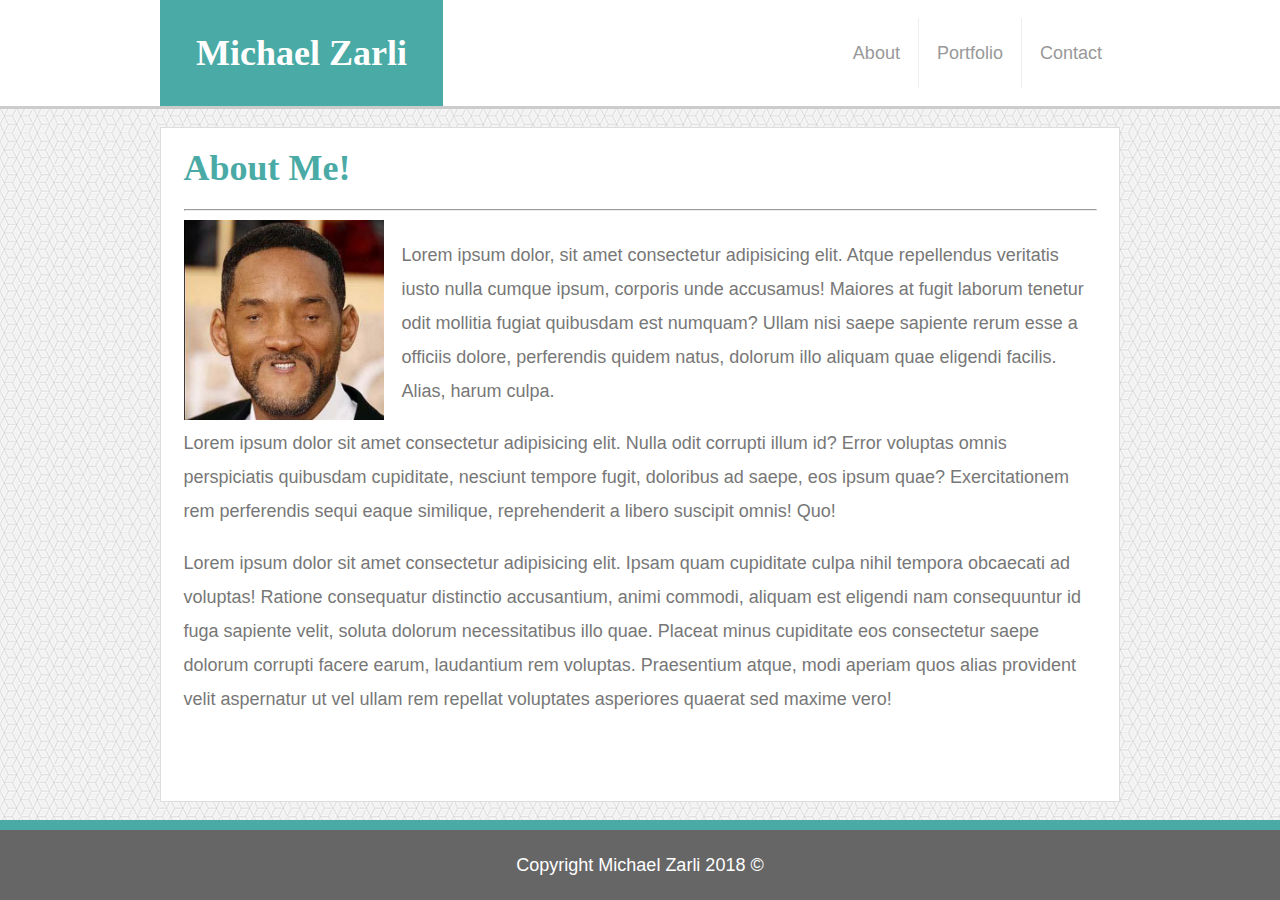
==== index.html @ ed0bbc56 "finished" ====
<!DOCTYPE html>
<html>
  
    <head>
        <meta charset="UTF-8">
        <meta name="viewport" content="width=device-width,initial-scale=1">
        <title>About Michael Zarli</title>
        <!-- <link rel="stylesheet" type="text/css" href="assets/css/reset.css"> -->
        <link rel="stylesheet" type="text/css" href="assets/css/style.css">
    </head>

    <body>
        <header>
            <div class="flexContainer">

                <h1 class="logo">Michael Zarli</h1>

                <nav>
                    <a id="aboutMe" href="index.html">About</a>
                    <a id="portfolio" href="portfolio.html">Portfolio</a>
                    <a id="contact" href="contact.html">Contact</a>
                </nav>

            </div>
        </header>

  

        <div class="mainContent">
                <div>
                    <h1 class="contentHeading">About Me!</h1>
                    <hr>
                </div>

                <div>
                    <img class="headshot" src="assets/images/photo.jpg" alt="Woll Smoth">
                    
                    <p>Lorem ipsum dolor, sit amet consectetur adipisicing elit. Atque repellendus veritatis iusto nulla cumque ipsum, corporis unde accusamus! Maiores at fugit laborum tenetur odit mollitia fugiat quibusdam est numquam? Ullam nisi saepe sapiente rerum esse a officiis dolore, perferendis quidem natus, dolorum illo aliquam quae eligendi facilis. Alias, harum culpa.</p>
                
                    <p>Lorem ipsum dolor sit amet consectetur adipisicing elit. Nulla odit corrupti illum id? Error voluptas omnis perspiciatis quibusdam cupiditate, nesciunt tempore fugit, doloribus ad saepe, eos ipsum quae? Exercitationem rem perferendis sequi eaque similique, reprehenderit a libero suscipit omnis! Quo!</p>
                
                    <p>Lorem ipsum dolor sit amet consectetur adipisicing elit. Ipsam quam cupiditate culpa nihil tempora obcaecati ad voluptas! Ratione consequatur distinctio accusantium, animi commodi, aliquam est eligendi nam consequuntur id fuga sapiente velit, soluta dolorum necessitatibus illo quae. Placeat minus cupiditate eos consectetur saepe dolorum corrupti facere earum, laudantium rem voluptas. Praesentium atque, modi aperiam quos alias provident velit aspernatur ut vel ullam rem repellat voluptates asperiores quaerat sed maxime vero!</p>
                </div>
        </div>
        

        <footer>
            <p>Copyright Michael Zarli 2018 &#169;</p>
        </footer>
    </body>

</html>
---- assets/css/style.css ----
* {
    box-sizing: border-box;
}

body {
    font-family: 'Arial', 'Helvetica Neue', Helvetica, sans-serif;
    display: flex;
    flex-direction: column;
    height: 100%;
    min-height: 100vh;
    margin: 0 auto -5em;
    font-size: 18px;
    line-height: 34px;
    color: #777;
    background: url(../images/qbkls.png);
}

h1 {
    font-family: 'Georgia', Times, Times New Roman, serif;
}

header {
    width: 100%;
    display: flex;
    justify-content: center;
    padding: 0;
    border-bottom: 3px solid #cccccc;
    background: #ffffff;
}

.flexContainer {
    width: 100%;
    display: flex;
    flex-direction: column;
    max-width: 960px;
    margin: 0;
    justify-content: space-between;
    align-items: center;
    flex-wrap: wrap;
}

.logo {
    width: 100%;
    text-align: center;
    font-size: 2em;
    margin: 0;
    padding: 1em;
    font-weight: bold;
    color: #ffffff;
    background: #4aaaa5;
}

nav {
    display: flex;
    flex-wrap: wrap;
}

nav > a {
    padding: 1em;
    text-decoration: none;
    color: #999;
    border-left: 1px solid #efefef;
}

nav a:first-child {
    border-left: 0 none;
}

.mainContent {
    display: flex;
    flex-direction: column;
    width: auto;
    max-width: 960px;
    flex: 1 0 auto;
    margin: 1em;
    padding: 1.250em;
    color: #777777;
    background: #ffffff;
    border: 1px solid #dddddd;
}

.contentHeading {
    color: #4aaaa5;
    margin-top: 0;
}

.headshot {
    width: 100%;
    max-width: 200px;
    height: auto;
    float: left;
    margin: auto 1em auto 0;
}

footer {
    display: flex;
    flex-shrink: 0;
    text-align: center;
    justify-content: center;
    padding: 0px;
    color: #ffffff;
    background-color: #666666;
    border-top: 10px solid #4aaaa5;
}

/* Portfolio */

.gallery {
    display: flex;
    flex-wrap: wrap;
    justify-content: flex-start;
    /* align-content: flex-start; */
}

.portfolioThumbnail {
    position: relative;
    width: calc(100% - 30px);  
    margin: 15px;
    object-fit: cover;
}

.portfolioThumbnail img {
    width: 100%;
    height: 100%;
    object-fit: cover;
}

.portfolioThumbnail h3 {
    position: absolute;
    bottom: 20px;
    width: 100%;
    padding: .25em;
    margin-bottom: 0;
    font-weight: 300;
    /* line-height: 30px; */
    color: #fff;
    text-align: center;
    background: #4aaaa5;
    /* border-bottom: 0; */
  }

/* Contact Page */

#contact-form ul {
    margin-bottom: 20px;
    list-style-type: none;
}

#contact-form li {
    margin-bottom: 10px;
}

label,
input[type=text],
input[type=email],
textarea {
    display: block;
    width: 100%;
}

input[type=text],
input[type=email],
textarea {
    height: 35px;
    padding: 0 10px;
    font-size: 14px;
    border: 1px solid #ddd;
}

textarea {
    height: 200px;
}

input[type=submit] {
    padding: 10px 30px;
    font-size: 18px;
    color: #fff;
    cursor: pointer;
    background: #4aaaa5;
    border: 0 none;
}
  
@media screen and (min-width: 39em) {
    .flexContainer {flex-direction: row;}
    .logo {width: initial; margin-left: 18px;}
    .portfolioThumbnail {
        width: calc(50% - 30px);
        /* max-width: calc(50% - 30px); */
    }
    /* .gallery:nth-child(even) {
        margin-right: 40px;
    } */
}

@media screen and (min-width: 48em) {
    /* .flexContainer {margin-right: -1em;} */
    .mainContent {margin: 1em auto; width: 960px}
    .logo {margin: 0;}
    .portfolioThumbnail {
        width: calc(33.3% - 30px);
        /* max-width: calc(33.3% - 30px); */
    }
}
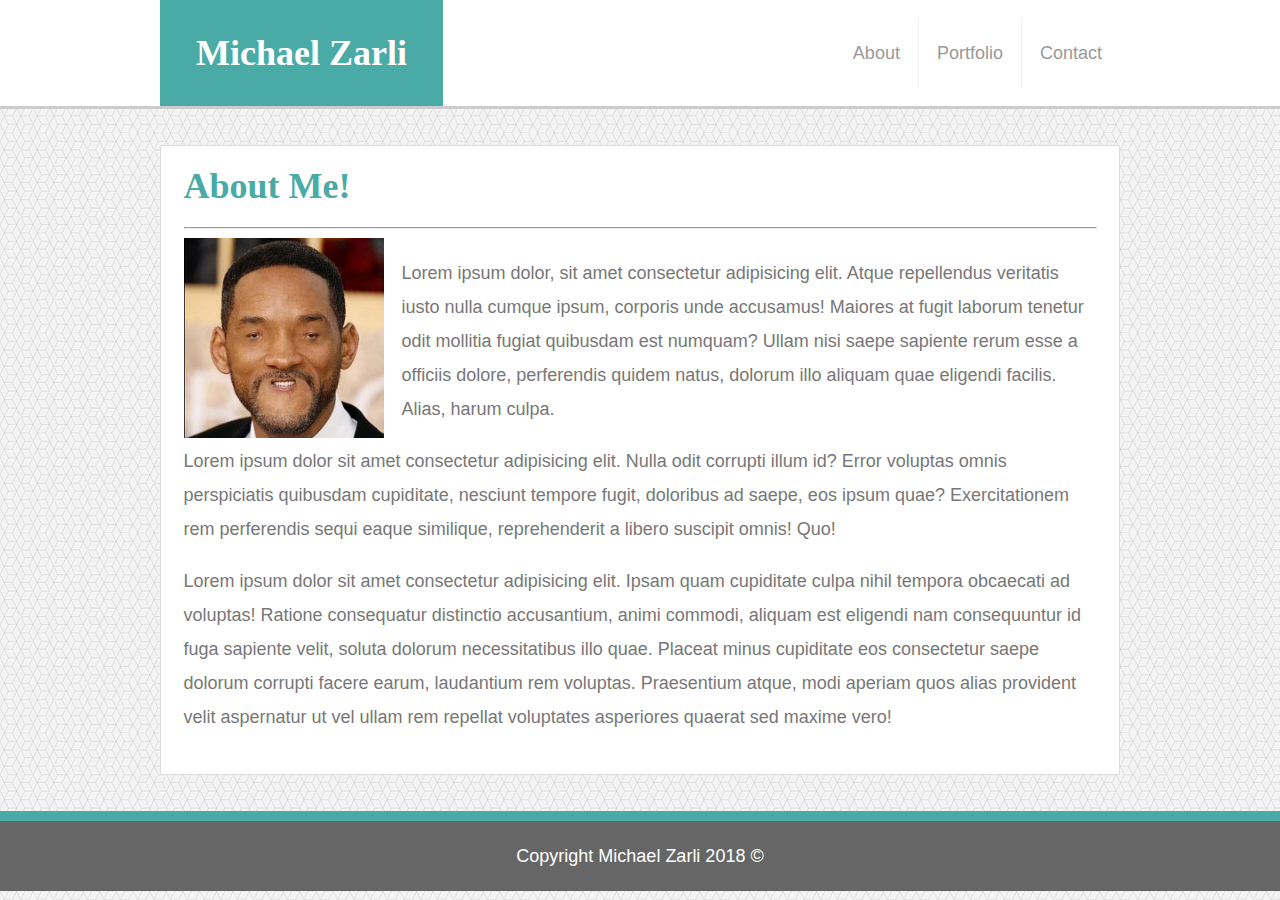
==== commit 5da36919: "Added marginBox" ====
--- a/index.html
+++ b/index.html
@@ -10,9 +10,10 @@
     </head>
 
     <body>
+
         <header>
             <div class="flexContainer">
-
+                
                 <h1 class="logo">Michael Zarli</h1>
 
                 <nav>
@@ -23,10 +24,9 @@
 
             </div>
         </header>
-
-  
-
-        <div class="mainContent">
+    
+        <div class="marginBox">
+            <div class="mainContent">
                 <div>
                     <h1 class="contentHeading">About Me!</h1>
                     <hr>
@@ -41,9 +41,8 @@
                 
                     <p>Lorem ipsum dolor sit amet consectetur adipisicing elit. Ipsam quam cupiditate culpa nihil tempora obcaecati ad voluptas! Ratione consequatur distinctio accusantium, animi commodi, aliquam est eligendi nam consequuntur id fuga sapiente velit, soluta dolorum necessitatibus illo quae. Placeat minus cupiditate eos consectetur saepe dolorum corrupti facere earum, laudantium rem voluptas. Praesentium atque, modi aperiam quos alias provident velit aspernatur ut vel ullam rem repellat voluptates asperiores quaerat sed maxime vero!</p>
                 </div>
+            </div>
         </div>
-        
-
         <footer>
             <p>Copyright Michael Zarli 2018 &#169;</p>
         </footer>
--- a/assets/css/style.css
+++ b/assets/css/style.css
@@ -19,6 +19,8 @@
     font-family: 'Georgia', Times, Times New Roman, serif;
 }
 
+/* Header */
+
 header {
     width: 100%;
     display: flex;
@@ -66,13 +68,19 @@
     border-left: 0 none;
 }
 
+/* Main Content Area */
+
+.marginBox {
+    margin: 18px;
+}
+
 .mainContent {
     display: flex;
     flex-direction: column;
     width: auto;
     max-width: 960px;
-    flex: 1 0 auto;
-    margin: 1em;
+    flex: 1 1 auto;
+    margin: 1em auto;
     padding: 1.250em;
     color: #777777;
     background: #ffffff;
@@ -92,12 +100,14 @@
     margin: auto 1em auto 0;
 }
 
+/* Footer */
+
 footer {
     display: flex;
     flex-shrink: 0;
     text-align: center;
     justify-content: center;
-    padding: 0px;
+    padding: 0;
     color: #ffffff;
     background-color: #666666;
     border-top: 10px solid #4aaaa5;
@@ -109,7 +119,6 @@
     display: flex;
     flex-wrap: wrap;
     justify-content: flex-start;
-    /* align-content: flex-start; */
 }
 
 .portfolioThumbnail {
@@ -122,6 +131,7 @@
 .portfolioThumbnail img {
     width: 100%;
     height: 100%;
+    max-height: 318px;
     object-fit: cover;
 }
 
@@ -132,18 +142,21 @@
     padding: .25em;
     margin-bottom: 0;
     font-weight: 300;
-    /* line-height: 30px; */
     color: #fff;
     text-align: center;
     background: #4aaaa5;
-    /* border-bottom: 0; */
-  }
+}
 
 /* Contact Page */
+
+.contactContent{
+    width: 100%;
+}
 
 #contact-form ul {
     margin-bottom: 20px;
     list-style-type: none;
+    padding: 0;
 }
 
 #contact-form li {
@@ -179,25 +192,22 @@
     background: #4aaaa5;
     border: 0 none;
 }
-  
-@media screen and (min-width: 39em) {
+
+/* Media Queries */
+
+@media screen and (min-width: 40em) {
+    header {padding: 0 18px 0 18px;}
     .flexContainer {flex-direction: row;}
-    .logo {width: initial; margin-left: 18px;}
+    .flexContainer > .spacer {display: block;}
+    .logo {width: initial;}
     .portfolioThumbnail {
         width: calc(50% - 30px);
-        /* max-width: calc(50% - 30px); */
     }
-    /* .gallery:nth-child(even) {
-        margin-right: 40px;
-    } */
-}
-
-@media screen and (min-width: 48em) {
-    /* .flexContainer {margin-right: -1em;} */
-    .mainContent {margin: 1em auto; width: 960px}
-    .logo {margin: 0;}
+}
+
+@media screen and (min-width: 52em) {
     .portfolioThumbnail {
         width: calc(33.3% - 30px);
-        /* max-width: calc(33.3% - 30px); */
+        max-height: 232.94px;
     }
 }